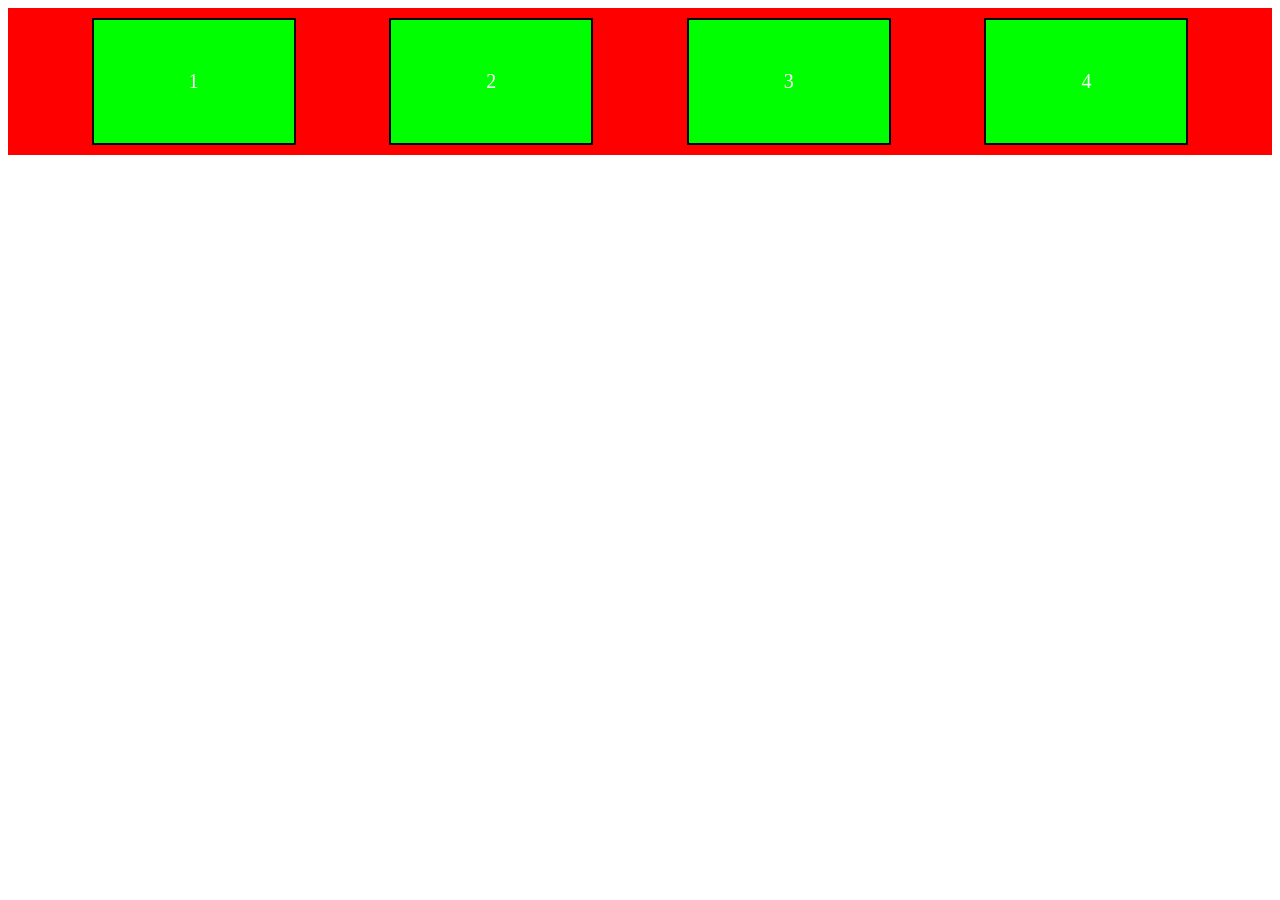
==== flex-2/index.html @ 38fc80a1 "flexbox" ====
<!DOCTYPE html>
<html lang="en">

<head>
    <meta charset="UTF-8">
    <meta name="viewport" content="width=device-width, initial-scale=1.0">
    <link rel="stylesheet" href="style.css">
    <title>Document</title>
</head>

<body>

    <div class="flex-container">

        <div>1</div>
        <div>2</div>
        <div>3</div>
        <div>4</div>
      
       
       

    </div>

</body>

</html>
---- flex-2/style.css ----
.flex-container {
  display: flex;
  background-color: #ff0000;
  flex-flow: row wrap; /*flex-direction: row;*/ /*flex-wrap: wrap;*/
  justify-content: space-evenly;  /* Alinea los elementos horizontalmente al principio
                                    space-between; // Distribuye el espacio entre los elementos hijos
                                    space-around; // Distribuye el espacio alrededor de los elementos hijos     
                                    speace-evenly; // Distribuye el espacio entre los elementos hijos de manera uniforme
  
                                                */
   
                                                align-items: center; /* Alinea los elementos verticalmente al centro*/
  
  
}


.flex-container div {
  background-color: #00ff00;
  padding: 50px;
  width: 100px;
  margin: 10px;
  color: white;
  border: 2px solid black;
  font-size: 20px;
  text-align: center;
}


/*Propiedades que tiene el elemento Padre
  
    * flex-direction: row; // Alinea los elementos hijos en una fila
       
          column; // Alinea los elementos hijos en una columna
          comumn-reverse; // Alinea los elementos hijos en una columna invertida
          row; // Alinea los elementos hijos en una fila
          row-reverse; // Alinea los elementos hijos en una fila invertida

    * flex-wrap: wrap; // Permite que los elementos hijos se ajusten a la siguiente línea si no caben en la fila

          wrap; // Permite que los elementos hijos se ajusten a la siguiente línea si no caben en la fila
          nowrap; // No permite que los elementos hijos se ajusten a la siguiente línea si no
          wrap-reverse; // Permite que los elementos hijos se ajusten a la siguiente línea si no caben en la fila, pero en orden inverso

   * flex-flow: row wrap; // Combina las propiedades flex-direction (linea) y flex-wrap (columna)
              
 
 * justify-content: space-between; // Distribuye el espacio entre los elementos hijos
                    center; // Centra los elementos hijos horizontalmente
                    flex-start; // Alinea los elementos hijos al inicio del contenedor
                    flex-end; // Alinea los elementos hijos al final del contenedor
                    
    * align-items: center; // Alinea los elementos hijos verticalmente en el centro
                   flex-start; // Alinea los elementos hijos verticalmente al inicio del contenedor
                   flex-end; // Alinea los elementos hijos verticalmente al final del contenedor
                   stretch; // Alinea los elementos hijos verticalmente estirados
                   baseline; // Alinea los elementos hijos verticalmente en la línea base del contenedor

    * align-content: center;  FILAS // Alinea las líneas de los elementos hijos verticalmente en el centro
                    flex-start; // Alinea las líneas de los elementos hijos verticalmente al inicio del contenedor
                    flex-end; // Alinea las líneas de los elementos hijos verticalmente al final del contenedor
                    stretch; // Alinea las líneas de los elementos hijos verticalmente estiradas
                    space-between; // Distribuye el espacio entre las líneas de los elementos hijos
                    space-around; // Distribuye el espacio alrededor de las líneas de los elementos hijos                                     
       
  
  */
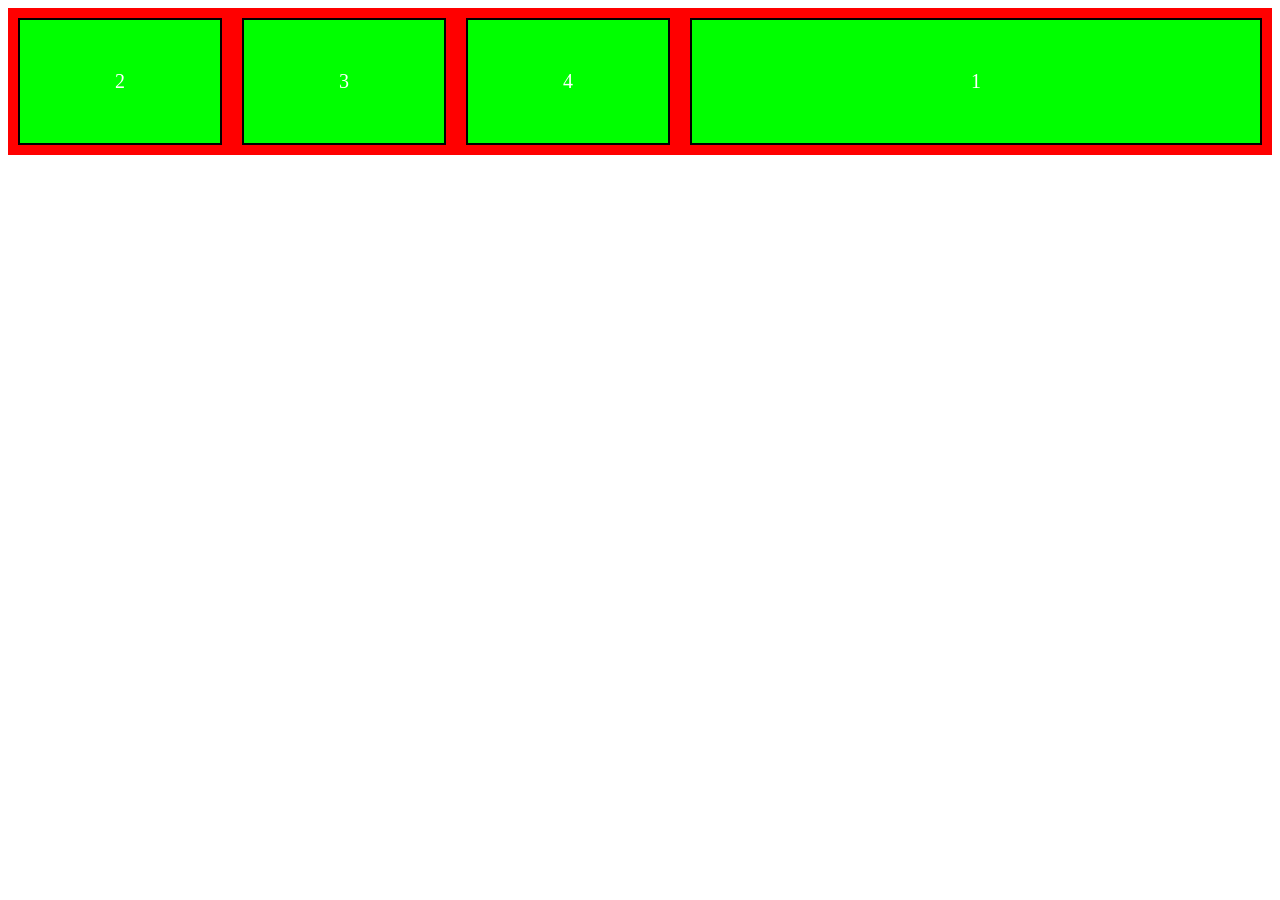
==== commit 713ad4cd: "flexbox-3" ====
--- a/flex-2/index.html
+++ b/flex-2/index.html
@@ -12,15 +12,11 @@
 
     <div class="flex-container">
 
-        <div>1</div>
-        <div>2</div>
-        <div>3</div>
-        <div>4</div>
-      
+        <div class="flex-item-1">1</div>
+        <div class="flex-item-2">2</div>
+        <div class="flex-item-3">3</div>
+        <div class="flex-item-4">4</div>
        
-       
-
-    </div>
 
 </body>
 
--- a/flex-2/style.css
+++ b/flex-2/style.css
@@ -1,32 +1,3 @@
-.flex-container {
-  display: flex;
-  background-color: #ff0000;
-  flex-flow: row wrap; /*flex-direction: row;*/ /*flex-wrap: wrap;*/
-  justify-content: space-evenly;  /* Alinea los elementos horizontalmente al principio
-                                    space-between; // Distribuye el espacio entre los elementos hijos
-                                    space-around; // Distribuye el espacio alrededor de los elementos hijos     
-                                    speace-evenly; // Distribuye el espacio entre los elementos hijos de manera uniforme
-  
-                                                */
-   
-                                                align-items: center; /* Alinea los elementos verticalmente al centro*/
-  
-  
-}
-
-
-.flex-container div {
-  background-color: #00ff00;
-  padding: 50px;
-  width: 100px;
-  margin: 10px;
-  color: white;
-  border: 2px solid black;
-  font-size: 20px;
-  text-align: center;
-}
-
-
 /*Propiedades que tiene el elemento Padre
   
     * flex-direction: row; // Alinea los elementos hijos en una fila
@@ -54,7 +25,7 @@
                    flex-start; // Alinea los elementos hijos verticalmente al inicio del contenedor
                    flex-end; // Alinea los elementos hijos verticalmente al final del contenedor
                    stretch; // Alinea los elementos hijos verticalmente estirados
-                   baseline; // Alinea los elementos hijos verticalmente en la línea base del contenedor
+                   baseline; // Alinea los elementos hijos verticalmente en la línea base del contenedor.
 
     * align-content: center;  FILAS // Alinea las líneas de los elementos hijos verticalmente en el centro
                     flex-start; // Alinea las líneas de los elementos hijos verticalmente al inicio del contenedor
@@ -64,7 +35,70 @@
                     space-around; // Distribuye el espacio alrededor de las líneas de los elementos hijos                                     
        
   
+La diferencia principal es que align-items alinea a los elementos individuales dentro de su propia fila, 
+mientras que align-content alinea y distribuye el espacio entre varias filas completas.
+
+
+
   */
 
 
 
+.flex-container {
+  display: flex;
+  background-color: #ff0000;
+  /*flex-flow: row wrap; /*flex-direction: row;*/ /*flex-wrap: wrap;*/
+  /*justify-content: space-evenly; */ /* Alinea los elementos horizontalmente al principio
+                                    space-between; // Distribuye el espacio entre los elementos hijos
+                                    space-around; // Distribuye el espacio alrededor de los elementos hijos     
+                                    speace-evenly; // Distribuye el espacio entre los elementos hijos de manera uniforme
+  
+                                                */
+   /*align-items: baseline;*/     
+  
+  /*align-content: center;*/
+  /*justify-content: center; /*centrar elementos*/
+}
+
+
+/*Flex items
+Todoslos elementos hijos del contenedor padre, se convierte en elementos flexibles*/
+ 
+/* flex-grow: 1; // Permite que los elementos hijos crezcan para llenar el espacio disponible
+   flex-shrink: 1; // Permite que los elementos hijos se encojan para ajustarse al espacio disponible
+   flex-basis: auto; // Establece el tamaño inicial de los elementos hijos antes de que se apliquen las propiedades flex-grow y flex-shrink
+   flex: 1 1 auto; // Combina las propiedades flex-grow, flex-shrink y flex-basis en una sola propiedad
+   order: 0; // Establece el orden de los elementos hijos dentro del contenedor padre
+   align-self: auto; // Permite que un elemento hijo se alinee de manera diferente a los demás elementos hijos dentro del contenedor padre
+
+
+
+*/
+
+
+.flex-container div {
+  background-color: #00ff00;
+  padding: 50px;
+  width: 100px;
+  margin: 10px;
+  color: white;
+  border: 2px solid black;
+  font-size: 20px;
+  text-align: center;
+}
+
+
+.flex-item-1 {
+  flex-grow: 2; /* Permite que el elemento crezca para llenar el espacio disponible */
+  flex-basis: 200px; /* Establece el tamaño inicial del elemento antes de que se apliquen las propiedades flex-grow y flex-shrink */
+  background-color: #0084ff;
+
+  order:4;
+}
+
+
+
+
+
+
+
